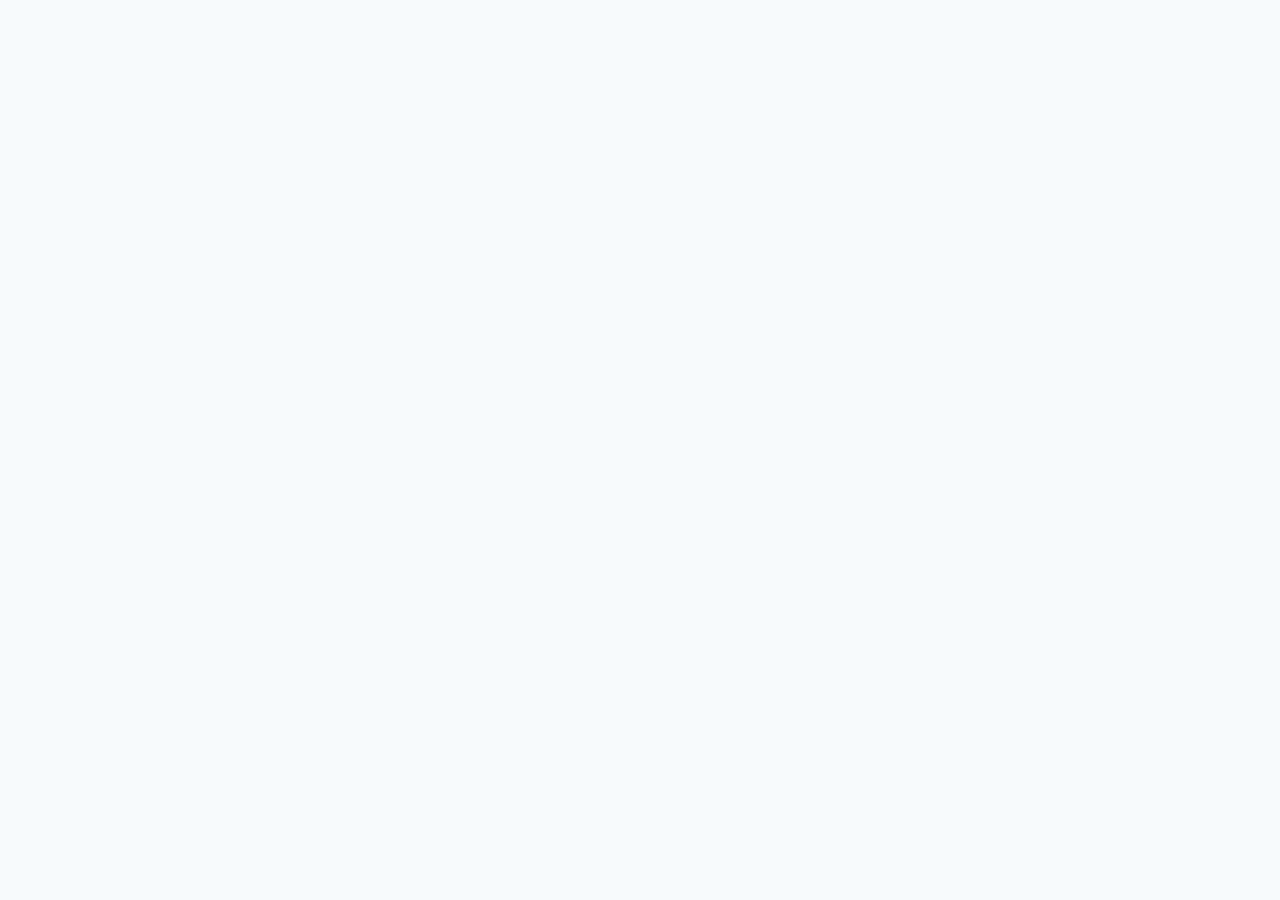
==== js/Example_JS/index.html @ 9e6b8ca1 "add-06-10" ====
<!DOCTYPE html>
<html lang="en">
  <head>
    <meta charset="UTF-8" />
    <meta http-equiv="X-UA-Compatible" content="IE=edge" />
    <meta name="viewport" content="width=device-width, initial-scale=1.0" />
    <title>Example</title>
    <link rel="stylesheet" href="css/main.css" />
    <link rel="stylesheet" href="css/style.css" />
  </head>
  <body>
    <script src="js/main.js"></script>
  </body>
</html>
---- js/Example_JS/css/main.css ----
:root {
  --main-color: #4a5568;
  --blue-color: #fc1784;
}
html {
  scroll-behavior: smooth;
}
body {
  padding: 0;
  margin: 0;
  font-size: 15px;
  background: #f7fafc;
  font-family: "Jost", sans-serif;
  color: var(--main-color);
}

.container {
  width: 85%;
  margin: auto;
  position: relative;
}

@media (min-width: 576px) {
  .container {
    max-width: 540px;
  }
}
@media (min-width: 768px) {
  .container {
    max-width: 720px;
  }
}
@media (min-width: 992px) {
  .container {
    max-width: 960px;
  }
}
@media (min-width: 1200px) {
  .container {
    max-width: 1140px;
  }
}
input,
select,
textarea,
button {
  cursor: pointer;
  outline: none;
  box-sizing: border-box;
  border: 1px solid transparent;
  height: 40px;
}
input,
select {
  width: 100%;
}
input[type="number"]::-webkit-outer-spin-button,
input[type="number"]::-webkit-inner-spin-button {
  -webkit-appearance: none;
}
input[type="number"] {
  -moz-appearance: textfield;
}
ul {
  margin: 0;
  padding: 0;
}
li {
  list-style: none;
}
a {
  cursor: pointer;
  color: inherit;
  text-decoration: none;
}
.flex {
  display: flex;
  align-items: center;
  justify-content: space-between;
}
.flex-only {
  display: flex;
}
.close {
  top: 0;
  left: 0;
  width: 100%;
  height: 100%;
  position: absolute;
}
.main-title {
  font-family: "Exo 2", sans-serif;
  font-style: normal;
  font-weight: bold;
  font-size: 20px;
  line-height: 24px;
  margin: 0;
  color: #1a202c;
}
.main-btn {
  display: block;
  border: 1px solid transparent;
  font-weight: 600;
  font-size: 15px;
  transition: background 0.2s ease-in-out, color 0.2s ease-in-out;
  width: 100%;
  background: var(--blue-color);
  border-radius: 12px;
  border-radius: 0px;
  color: #fff;
}
.default-btn {
  display: block;
  border: 0.5px solid rgba(26, 32, 44, 0.2);
  border-radius: 12px;
  background: #ffffff;
  width: 100%;
  color: #1a202c;
  transition: background 0.2s ease-in-out, color 0.2s ease-in-out;
}
a.default-btn,
a.main-btn {
  text-align: center;
}
.main-btn:hover {
  background: #da1574;
  color: #ffffff;
}
.default-btn:hover {
  background: #1a202c;
  color: #ffffff;
}
.main-select {
  height: 32px;
  background-color: #ffffff;
  border-radius: 12px;
  color: #718096;
  font-weight: 500;
  font-size: 13px;
  line-height: 16px;
  padding: 0 12px;
  width: auto;
  transition: background-color 0.2s ease-in, color 0.2s ease-in;
}
.main-select:valid {
  background-color: #1a202c;
  color: #ffffff;
}
.main-input {
  padding: 0 0 0 40px;
  background: #edf2f7;
  border-radius: 12px;
  width: 100%;
  margin: 8px 5px 20px;
  outline: none;
  font-size: 14px;
  border: 1px solid #edf2f7;
}
.main-input:focus {
  background: #ffffff;
  border: 1px solid #4c6fff;
}
.main-input::placeholder {
  font-size: 14px;
}

.avatar {
  margin: auto;
  border-radius: 50% 50%;
  background-size: cover;
  background-position: center center;
  background-color: #f2f2f2;
  display: block;
  background-repeat: no-repeat;
}
---- js/Example_JS/css/style.css ----
body {
  padding: 0;
  margin: 0;
}
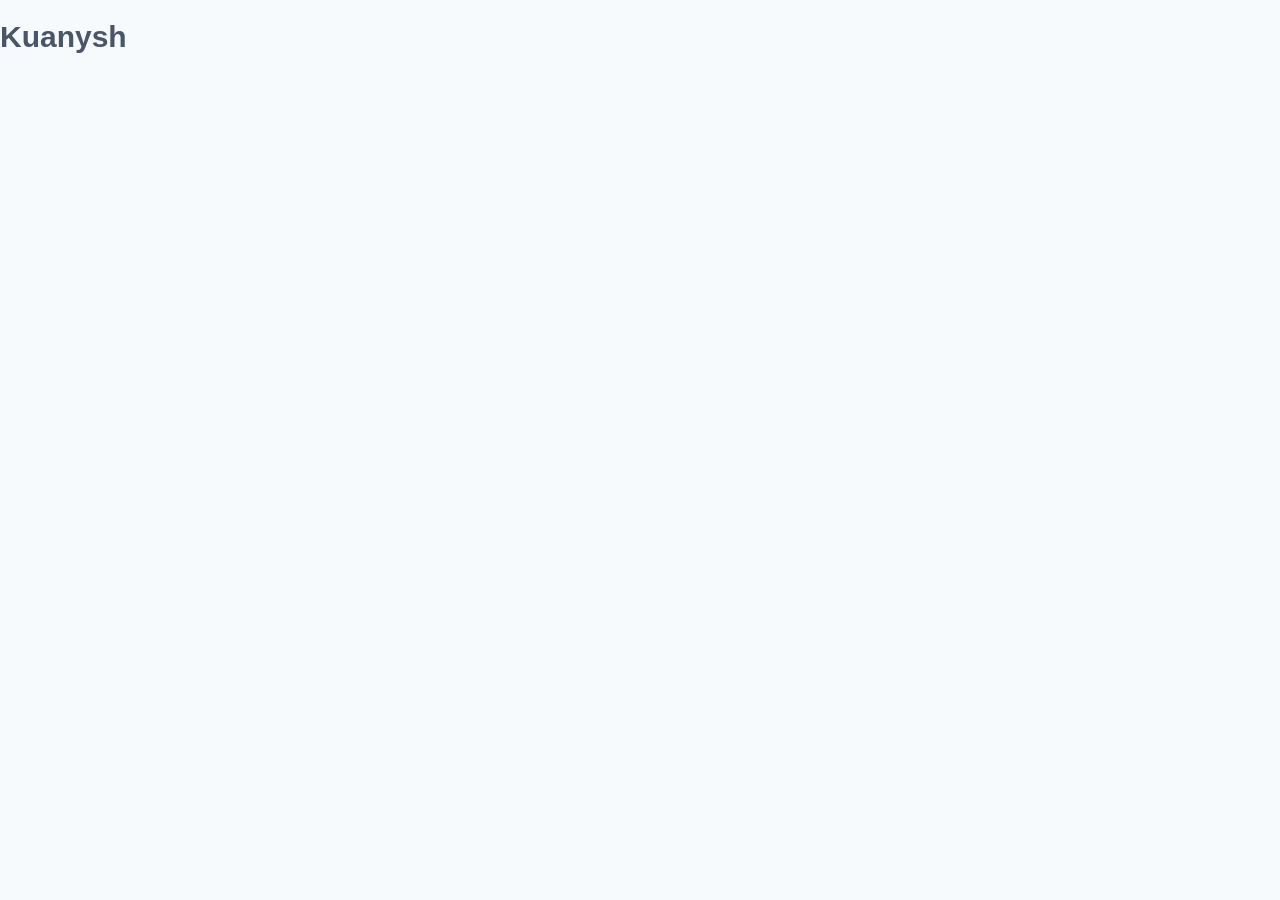
==== commit 5f775a34: "as" ====
--- a/js/Example_JS/index.html
+++ b/js/Example_JS/index.html
@@ -9,6 +9,7 @@
     <link rel="stylesheet" href="css/style.css" />
   </head>
   <body>
-    <script src="js/main.js"></script>
+    <h1>Kuanysh</h1>
+    <script src="index.js"></script>
   </body>
 </html>
